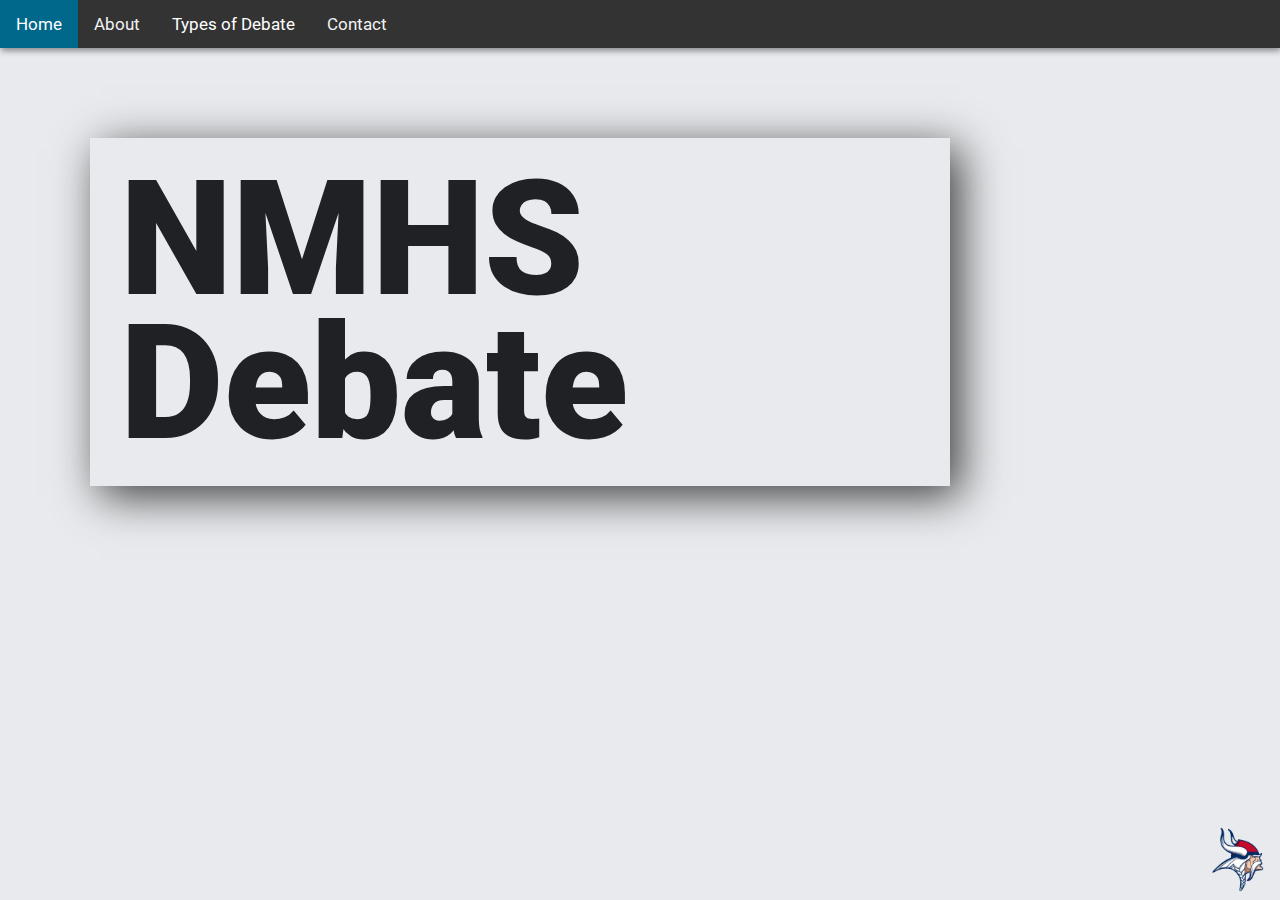
==== index.html @ 34cee668 "first commit" ====
<!DOCTYPE html>
<html>
<head>
  <title>Join NMHS Debate</title>
  <link rel="stylesheet" href="/assets/styles.css" />
  <meta charset="utf-8" />
  <link rel="shortcut icon" type="image/png" href="/assets/favicon.png" />
</head>
<body>
  <nav class="topnav" id="myTopnav">
  <a href="/" class="active">Home</a>
  <a href="/about/">About</a>
  <div class="dropdown">
    <button class="dropbtn">Types of Debate
      <i class="fa fa-caret-down"></i>
    </button>
    <div class="dropdown-content">
      <a href="/debate/pf/">Public Forum Debate</a>
      <a href="/debate/ld/">Lincoln Douglas Debate</a>
      <a href="/debate/congress/">Congressional Debate</a>
    </div>
  </div>
  <a href="/contact/">Contact</a>
  <a href="javascript:void(0);" class="icon" onclick="myFunction()">&#9776;</a>
  </nav>
  <main class="content">
    <section class="box">
      <h1>NMHS<br/>Debate</h1>
    </section>
  </main>
  <img class="logo" src="/assets/viking.png" />
  <script src="/assets/main.js"></script>
</body>
</html>
---- assets/styles.css ----
@import url('https://fonts.googleapis.com/css2?family=Roboto:ital,wght@0,100;0,300;0,400;0,500;0,700;0,900;1,100;1,300;1,400;1,500;1,700;1,900&display=swap');
@import url('https://fonts.googleapis.com/css2?family=Lato:ital,wght@1,300&display=swap');


body {
  font-family: "Roboto", sans-serif;
  -ms-overflow-style: none;
  scrollbar-width: none;
  margin: 0;
  background-color: #e8eaed;
  color: #202124;
}

body::-webkit-scrollbar {
    display: none;
}

html:hover {
  cursor: default;
}

.box{
	width: 800px; 
	position: relative;
	box-shadow: 10px 10px 42px 0 rgba(0,0,0,0.75);
  padding: 30px;
}

::selection {
  background-color: transparent;
}

#join {
  font-size: 25px;
  font-weight: 500;
}

h1 {
  font-weight: 900;
  font-size: 10em;
  margin-block-start: 0em;
  margin-block-end: 0em;
  line-height: 90%;
}

h2 {
  font-size: 3em;
}

h3, h4 {
  font-size: 1.5em;
}

h2, h3, h4 {
  font-weight: 700;
}

b {
  font-weight: 500;
}

.content {
  padding-left: 7vw;
  padding-right: 7vw;
  padding-top: 10vh;
  padding-bottom: 10vh;
}

.logo {
  position: fixed;
  width: 65px;
  bottom: 8px;
  right: 8px;
}

a:hover {
  cursor: pointer !important;
}

button:hover {
  cursor: pointer !important;
}

.collapsible {
  background-color: #202124;
  color: #e8eaed;
  cursor: pointer;
  padding: 13px;
  width: 100%;
  border: none;
  text-align: left;
  outline: none;
  transition: 0.3s;
  font-size: 22px !important;
  font-weight: 400;
}

.collapsible h4 {
  margin-block-start: 0;
  margin-block-end: 0;
} 

.buttonactive, .collapsible:hover {
  background-color: #161619;
}

.fill {
  padding: 0 18px;
  display: none;
  overflow: hidden;
  background-color: #f1f1f1;
}

.collapsible:after {
  content: '+';
  font-weight: bold;
  font-size: 22px;
  color: white;
  float: right;
  margin-left: 5px;
}

.buttonactive:after {
  content: '-'; 
  font-weight: bold;
}

button {
  font-family: "Roboto", sans-serif;
}

.buttonactive{
  background-color: #161619;
}

td {
  padding: 15px;
  padding-top: 30px;
  padding-bottom: 30px;
  font-size: 25px;
  background-color: #202124;
  color: #e8eaed;
  border: 3px solid transparent;
  width: 33%;
  font-family: "Lato", sans-serif;
  font-weight: 300 !important;
  font-style: italic;
}

.faq {
  margin-bottom: 2vh;
}

a {
  text-decoration: none;
  color: #00688b;
}

a:hover {
  text-decoration: underline;
}

li {
  line-height: 1.4;
}

hl {
  background-color: #ffff0085;
}

.sub {
  padding: 13.5px;
  border: 2px solid #00688b;
  background-color: transparent;
  font-family: 'Roboto', sans-serif;
  transition: 0.2s;
  color: #202124;
  font-weight: 400;
  font-size: 14px;
}

.sub:hover {
  background-color: #00688b;
  color: white;
  cursor: pointer;
}


/* Add a black background color to the top navigation */
.topnav {
  background-color: #333;
  overflow: hidden;
  box-shadow: 1px 3px 6px rgba(0, 0, 0, 0.4);
  top: 0;
  left: 0;
  width: 100vw;
}

/* Style the links inside the navigation bar */
.topnav a {
  float: left;
  display: block;
  color: #f2f2f2;
  text-align: center;
  padding: 14px 16px;
  text-decoration: none;
  font-size: 17px;
  transition: 0.3s;
}

/* Add an active class to highlight the current page */
.active {
  background-color: #00688b !important;
  color: white !important;
}

/* Hide the link that should open and close the topnav on small screens */
.topnav .icon {
  display: none;
}

/* Dropdown container - needed to position the dropdown content */
.dropdown {
  float: left;
  overflow: hidden;
}

/* Style the dropdown button to fit inside the topnav */
.dropdown .dropbtn {
  font-size: 17px;
  border: none;
  outline: none;
  color: white;
  padding: 14px 16px;
  background-color: inherit;
  font-family: inherit;
  margin: 0;
  transition: 0.3s;
}

/* Style the dropdown content (hidden by default) */
.dropdown-content {
  display: none;
  position: absolute;
  background-color: #f9f9f9;
  min-width: 160px;
  box-shadow: 0px 8px 16px 0px rgba(0,0,0,0.2);
  z-index: 1;
}

/* Style the links inside the dropdown */
.dropdown-content a {
  float: none;
  color: black;
  padding: 12px 16px;
  text-decoration: none;
  display: block;
  text-align: left;
}

/* Add a dark background on topnav links and the dropdown button on hover */
.topnav a:hover, .dropdown:hover .dropbtn {
  background-color: #222;
  color: white;
}

/* Add a grey background to dropdown links on hover */
.dropdown-content a:hover {
  background-color: #ddd;
  color: black;
}

/* Show the dropdown menu when the user moves the mouse over the dropdown button */
.dropdown:hover .dropdown-content {
  display: block !important;
}

/* When the screen is less than 600 pixels wide, hide all links, except for the first one ("Home"). Show the link that contains should open and close the topnav (.icon) */
@media screen and (max-width: 600px) {
  .topnav a:not(:first-child), .dropdown .dropbtn {
    display: none;
  }
  .topnav a.icon {
    float: right;
    display: block;
  }
}

/* The "responsive" class is added to the topnav with JavaScript when the user clicks on the icon. This class makes the topnav look good on small screens (display the links vertically instead of horizontally) */
@media screen and (max-width: 600px) {
  .topnav.responsive {position: relative;}
  .topnav.responsive a.icon {
    position: absolute;
    right: 0;
    top: 0;
  }
  .topnav.responsive a {
    float: none;
    display: block;
    text-align: left;
  }
  .topnav.responsive .dropdown {float: none;}
  .topnav.responsive .dropdown-content {position: relative;}
  .topnav.responsive .dropdown .dropbtn {
    display: block;
    width: 100%;
    text-align: left;
  }
}


@media (max-width: 1000px) {
  h1 {
    font-size: 8em;
  }
  .box{
	  width: 700px !important; 
  }
}

@media (max-width: 800px) {
  h1 {
    font-size: 7em;
  }
  table, tbody, th, td, tr, thead {
    display: block;
  }
  td {
    border: none;
    position; relative;
    white-space: normal;
    text-align:left;
    width: 94%;
    border-bottom: 2px solid #e8eaed;
  }
  .box {
    width: 600px !important;
  }
  
}

@media (max-width: 700px) {
  h1 {
    font-size: 6em;
  }
  #join {
    font-size: 22px;
  }
  .box {
    width: 500px !important;
  }
}


@media (max-width: 600px) {
  h1 {
    font-size: 5em;
  }
  .box {
    width: 350px !important;
    padding: 15px !important;
  }
}

@media (max-width: 500px) {
  .hom {
    display: none;
  }
  .som {
    display: block;
  }
}

@media (pointer:coarse) {
  h1 {
    font-size: 5em;
  }
  #join {
    font-size: 40px;
  }
  .box {
    width: 800px !important;
  }
  .hom {
    display: none;
  }
  .som {
    display: block;
  }
}
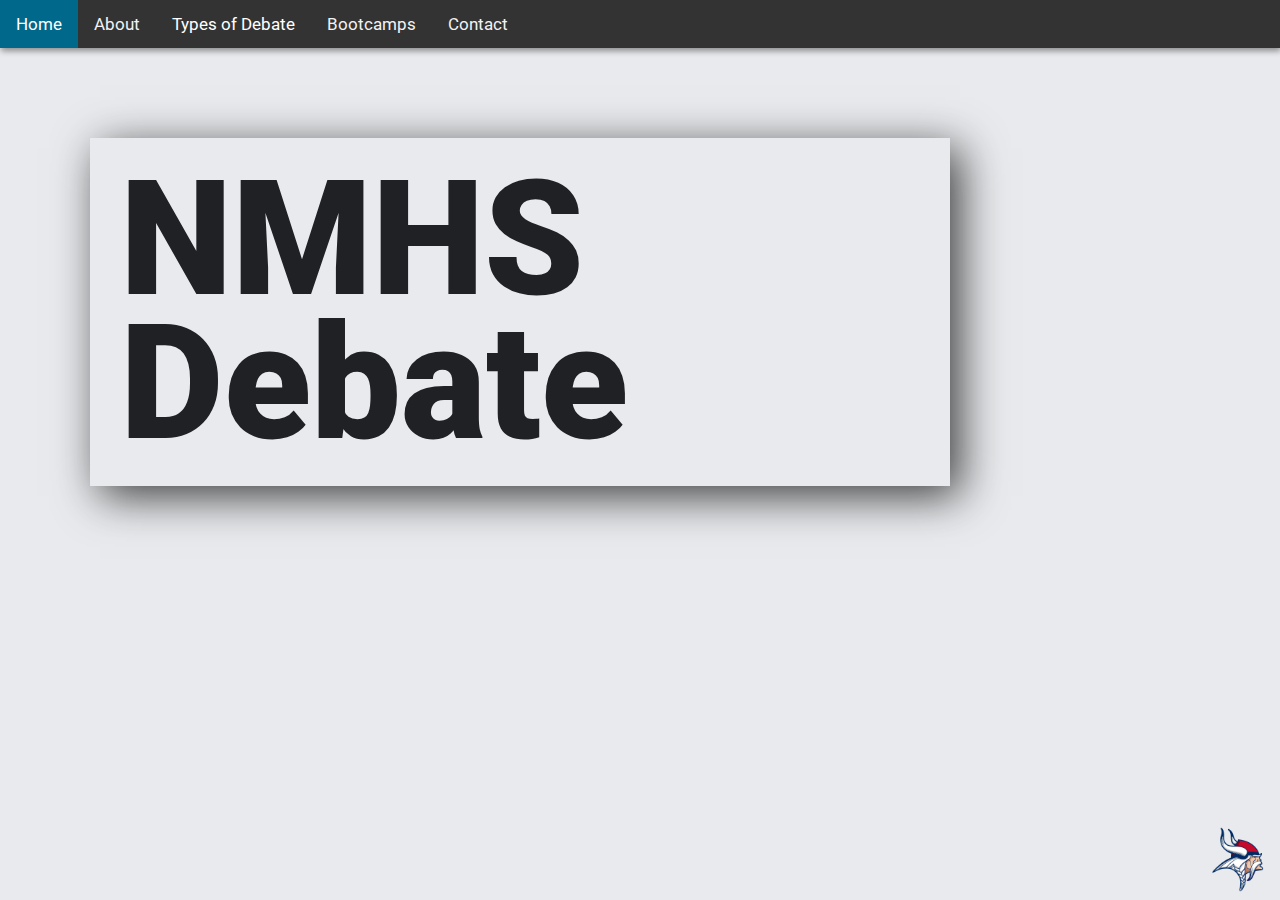
==== commit b0980da3: "added more info" ====
--- a/index.html
+++ b/index.html
@@ -16,10 +16,11 @@
     </button>
     <div class="dropdown-content">
       <a href="/debate/pf/">Public Forum Debate</a>
-      <a href="/debate/ld/">Lincoln Douglas Debate</a>
+      <a href="/debate/ld/">Lincoln-Douglas Debate</a>
       <a href="/debate/congress/">Congressional Debate</a>
     </div>
   </div>
+  <a href="/bootcamps/">Bootcamps</a>
   <a href="/contact/">Contact</a>
   <a href="javascript:void(0);" class="icon" onclick="myFunction()">&#9776;</a>
   </nav>
--- a/assets/styles.css
+++ b/assets/styles.css
@@ -51,6 +51,10 @@
   font-size: 1.5em;
 }
 
+h5 {
+  font-size: 1.3em;
+}
+
 h2, h3, h4 {
   font-weight: 700;
 }
@@ -63,7 +67,6 @@
   padding-left: 7vw;
   padding-right: 7vw;
   padding-top: 10vh;
-  padding-bottom: 10vh;
 }
 
 .logo {
@@ -147,6 +150,10 @@
   font-style: italic;
 }
 
+#debimg {
+  width: 175px;
+}
+
 .faq {
   margin-bottom: 2vh;
 }
@@ -169,20 +176,27 @@
 }
 
 .sub {
-  padding: 13.5px;
+  padding: 8.5px;
   border: 2px solid #00688b;
   background-color: transparent;
   font-family: 'Roboto', sans-serif;
   transition: 0.2s;
   color: #202124;
   font-weight: 400;
-  font-size: 14px;
+  font-size: 16px;
 }
 
 .sub:hover {
   background-color: #00688b;
   color: white;
   cursor: pointer;
+}
+
+.entrybox {
+  font-family: "Roboto", sans-serif;
+  font-size: 14px;
+  background-color: #e8eaed !important;
+  border: 1px solid grey;
 }
 
 
@@ -372,19 +386,71 @@
 }
 
 @media (pointer:coarse) {
-  h1 {
-    font-size: 5em;
-  }
-  #join {
+  h1 { font-size: 10em; }
+  h2 { font-size: 5em; }
+  h3, h4 { font-size: 3em; }
+  h5 {
+    font-size: 2.5em; 
+    margin-block-start: 0em;
+    margin-block-end: 0em;
+  }
+  #join { font-size: 40px; }
+  .box { width: 75vw !important; }
+  .hom { display: none; }
+  .som { display: block; }
+  .logo { display: none; }
+  .entrybox { font-size: 30px; }
+  .sub {
+    font-size: 30px;
+    padding: 16.5px;
+    border: 8px solid #00688b;
+  }
+  .content {
+    padding-top: 5vh;
+  }
+  table, tbody, th, td, tr, thead {
+    display: block;
+  }
+  td {
+    border: none;
+    position; relative;
+    white-space: normal;
+    text-align:left;
+    width: 94%;
+    border-bottom: 2px solid #e8eaed;
+    font-size: 30px; 
+  }
+  p {
+    font-size: 22px !important;
+  }
+  li {
+    font-size: 19px !important;
+  }
+  small {
+    font-size: 20px;
+  }
+  .topnav.responsive {position: relative;}
+  .topnav.responsive a.icon {
+    position: absolute;
+    right: 0;
+    top: 0;
+  }
+  .topnav.responsive a {
+    float: none;
+    display: block;
+    text-align: left;
+  }
+  .topnav.responsive .dropdown {float: none;}
+  .topnav.responsive .dropdown-content {position: relative;}
+  .topnav.responsive .dropdown .dropbtn {
+    display: block;
+    width: 100%;
+    text-align: left;
+  }
+  .topnav a {
     font-size: 40px;
   }
-  .box {
-    width: 800px !important;
-  }
-  .hom {
-    display: none;
-  }
-  .som {
-    display: block;
-  }
-}
+  .dropdown .dropbtn {
+    font-size: 40px;
+  }
+}
